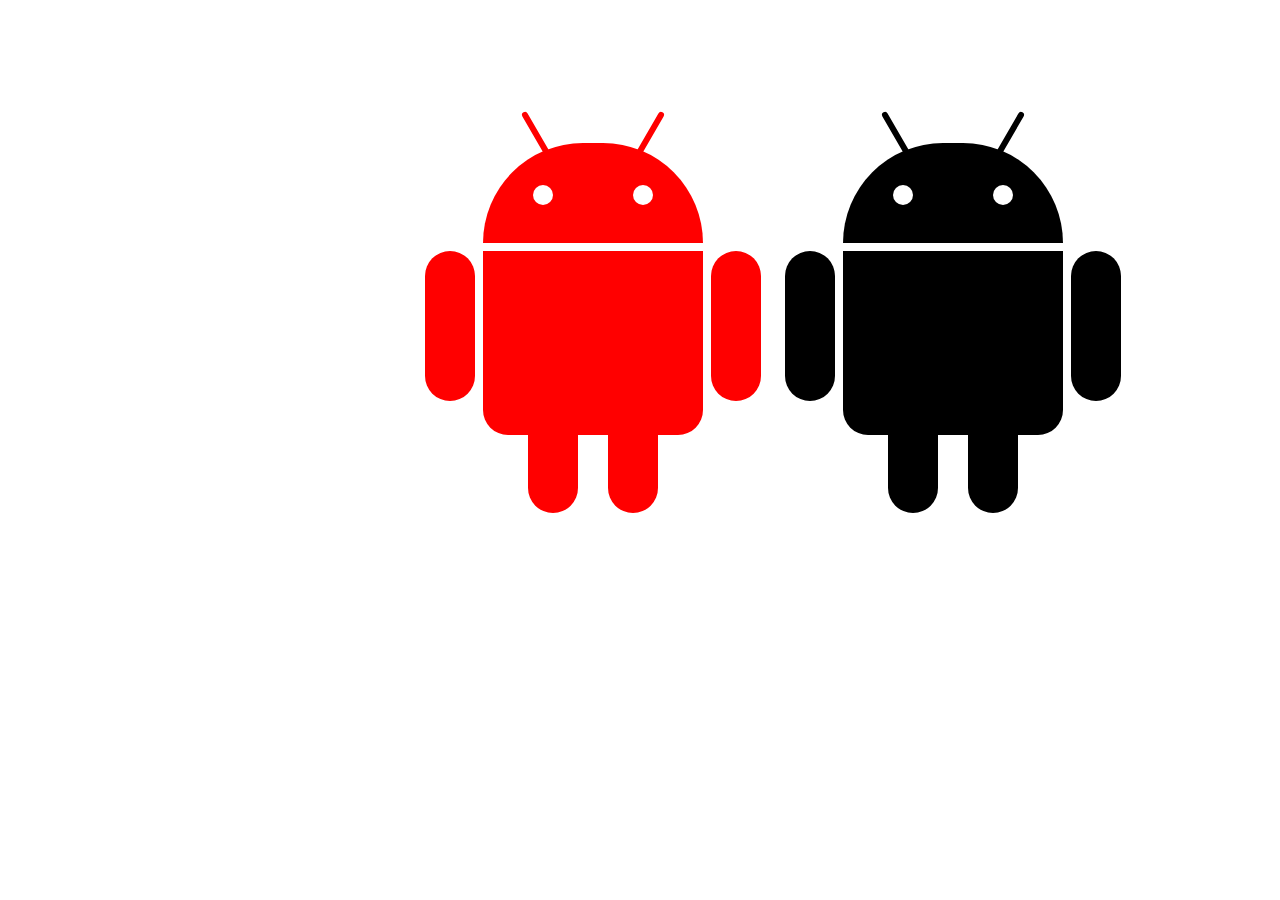
==== Index.html @ 37eeb53c "Add files via upload" ====
<!DOCTYPE html>
<html lang="en">
<head>
    <link rel="stylesheet" href="android.css">
    <meta charset="UTF-8">
    <meta http-equiv="X-UA-Compatible" content="IE=edge">
    <meta name="viewport" content="width=device-width, initial-scale=1.0">
    <title>Document</title>
</head>
<body>
    <table>
<td>
<!-- Container (DIV) principal do desenho -->
<div class="android">

    <!-- Cabeça -->
	<div class="head">
        <!-- Antena esquerda -->
		<div class="left_ant"></div>
        <!-- Antena direita -->
		<div class="right_ant"></div>
        <!-- Olho esquerdo -->
		<div class="left_eye"></div>
        <!-- Olho direito -->
		<div class="right_eye"></div>
	</div>

    <!-- Corpo -->
	<div class="body">
        <!-- Braço Esquerdo -->
		<div class="left_arm"></div>
        <!-- Braço Direito -->
		<div class="right_arm"></div>
        <!-- Perna Esquerda -->
		<div class="left_leg"></div>
        <!-- Perna Direita -->
		<div class="right_leg"></div>
	</div>
</div>
</td>


<td>
<!-- Container (DIV) principal do desenho -->
<div class="android2">

    <!-- Cabeça -->
	<div class="head2">
        <!-- Antena esquerda -->
		<div class="left_ant2"></div>
        <!-- Antena direita -->
		<div class="right_ant2"></div>
        <!-- Olho esquerdo -->
		<div class="left_eye2"></div>
        <!-- Olho direito -->
		<div class="right_eye2"></div>
	</div>

    <!-- Corpo -->
	<div class="body2">
        <!-- Braço Esquerdo -->
		<div class="left_arm2"></div>
        <!-- Braço Direito -->
		<div class="right_arm2"></div>
        <!-- Perna Esquerda -->
		<div class="left_leg2"></div>
        <!-- Perna Direita -->
		<div class="right_leg2"></div>
	</div>
</div>
</td>
</table>
</body>
</html>
---- android.css ----
/*
 * Android
 * Por: Leandromeda (Leandro Gaudio Rosa)
 */

 table {
    margin-left: 450px;
 }
 div {margin: o; padding: 0;}
 div div {background: red; position: relative;}
 
 .android{
     height: 404px; width: 334px;
     margin: 100px auto;
     margin-inline: 22px;
     
 }
 
 .head{
     width: 220px; height: 100px;
     top: 32px;
     border-radius: 110px 110px 0 0;
     -moz-border-radius: 110px 110px 0 0;
     -webkit-border-radius: 110px 110px 0 0;
     
     -webkit-transition: all 0.1s ease-in;
 }
 
 .left_eye, .right_eye {
     background: #fff;
     width: 20px; height: 20px;
     position: absolute; top: 42px;
     
     border-radius: 10px;
     -moz-border-radius: 10px;
     -webkit-border-radius: 10px;
 }
 
 .left_eye {left: 50px;}
 .right_eye {right: 50px;}
 
 .left_ant, .right_ant{
     width: 6px; height: 50px;
     position: absolute; top: -34px;
     border-radius: 3px;
     -webkit-border-radius: 3px;
     -moz-border-radius: 3px;
 }
 
 .left_ant {
     left: 50px;
     transform: rotate(-30deg);
     -webkit-transform: rotate(-30deg);
     -moz-transform: rotate(-30deg);
 }
 
 .right_ant {
     right: 50px;
     transform: rotate(30deg);
     -webkit-transform: rotate(30deg);
     -moz-transform: rotate(30deg);
 }
 
 .body{
     width: 220px; height: 184px;
     top: 40px;
     
     border-radius: 0 0 25px 25px;
     -webkit-border-radius: 0 0 25px 25px;
     -moz-border-radius: 0 0 25px 25px;
 }
 
 .left_arm, .right_arm, .left_leg, .right_leg {
     width: 50px; position: absolute;
     -webkit-transition: all 0.1s ease-in;
 }
 
 .left_arm, .right_arm {
     height: 150px;
     border-radius: 25px;
     -moz-border-radius: 25px;
     -webkit-border-radius: 25px;
 }
 
 .left_leg, .right_leg {
     height: 80px; top: 182px;
     border-radius: 0 0 25px 25px;
     -moz-border-radius: 0 0 25px 25px;
     -webkit-border-radius: 0 0 25px 25px;
 }
 
 .left_arm {left: -58px;}
 .right_arm {right: -58px;}
 .left_leg {left: 45px;}
 .right_leg {right: 45px;}
 
 .head:hover {
     -webkit-transform: rotate(-5deg) translate(-4px, -8px);
     -transform: rotate(-5deg) translate(-4px, -8px);
     -moz-transform: rotate(-5deg) translate(-4px, -8px);
 }
 
 .left_arm:hover{
     -webkit-transform: rotate(15deg) translate(-14px, 0);
     -transform: rotate(15deg) translate(-14px, 0);
     -moz-transform: rotate(15deg) translate(-14px, 0);
 }
 
 .right_arm:hover{
     -webkit-transform: rotate(-30deg) translate(30px, 0);
     -transform: rotate(-30deg) translate(30px, 0);
     -moz-transform: rotate(-30deg) translate(30px, 0);
 }








 /*
 * Android
 * Por: Leandromeda (Leandro Gaudio Rosa)
 */

 div {margin: o; padding: 0;}
 div div  { position: relative;}
 
 .android2{
     height: 404px; width: 334px;
     margin: 100px auto;
     
 }
 
 .head2{
    background-color: black;
     width: 220px; height: 100px;
     top: 32px;
     border-radius: 110px 110px 0 0;
     -moz-border-radius: 110px 110px 0 0;
     -webkit-border-radius: 110px 110px 0 0;
     
     -webkit-transition: all 0.1s ease-in;
 }
 
 .left_eye2, .right_eye2 {
     background: #fff;
     width: 20px; height: 20px;
     position: absolute; top: 42px;
     
     border-radius: 10px;
     -moz-border-radius: 10px;
     -webkit-border-radius: 10px;
 }
 
 .left_eye2 {left: 50px;}
 .right_eye2 {right: 50px;}
 
 .left_ant2, .right_ant2{
    background-color: black;
     width: 6px; height: 50px;
     position: absolute; top: -34px;
     border-radius: 3px;
     -webkit-border-radius: 3px;
     -moz-border-radius: 3px;
 }
 
 .left_ant2 {
     left: 50px;
     transform: rotate(-30deg);
     -webkit-transform: rotate(-30deg);
     -moz-transform: rotate(-30deg);
 }
 
 .right_ant2 {
     right: 50px;
     transform: rotate(30deg);
     -webkit-transform: rotate(30deg);
     -moz-transform: rotate(30deg);
 }
 
 .body2{
    background-color: black;
     width: 220px; height: 184px;
     top: 40px;
     
     border-radius: 0 0 25px 25px;
     -webkit-border-radius: 0 0 25px 25px;
     -moz-border-radius: 0 0 25px 25px;
 }
 
 .left_arm2, .right_arm2, .left_leg2, .right_leg2 {
     width: 50px; position: absolute;
     -webkit-transition: all 0.1s ease-in;
 }
 
 .left_arm2, .right_arm2 {
    background-color: black;
     height: 150px;
     border-radius: 25px;
     -moz-border-radius: 25px;
     -webkit-border-radius: 25px;
 }
 
 .left_leg2, .right_leg2 {
    background-color: black;
     height: 80px; top: 182px;
     border-radius: 0 0 25px 25px;
     -moz-border-radius: 0 0 25px 25px;
     -webkit-border-radius: 0 0 25px 25px;
 }
 
 .left_arm2 {left: -58px;}
 .right_arm2 {right: -58px;}
 .left_leg2 {left: 45px;}
 .right_leg2 {right: 45px;}
 
 .head2:hover {
     -webkit-transform: rotate(-5deg) translate(-4px, -8px);
     -transform: rotate(-5deg) translate(-4px, -8px);
     -moz-transform: rotate(-5deg) translate(-4px, -8px);
 }
 
 .left_arm2:hover{
     -webkit-transform: rotate(15deg) translate(-14px, 0);
     -transform: rotate(15deg) translate(-14px, 0);
     -moz-transform: rotate(15deg) translate(-14px, 0);
 }
 
 .right_arm2:hover{
     -webkit-transform: rotate(-30deg) translate(30px, 0);
     -transform: rotate(-30deg) translate(30px, 0);
     -moz-transform: rotate(-30deg) translate(30px, 0);
 }
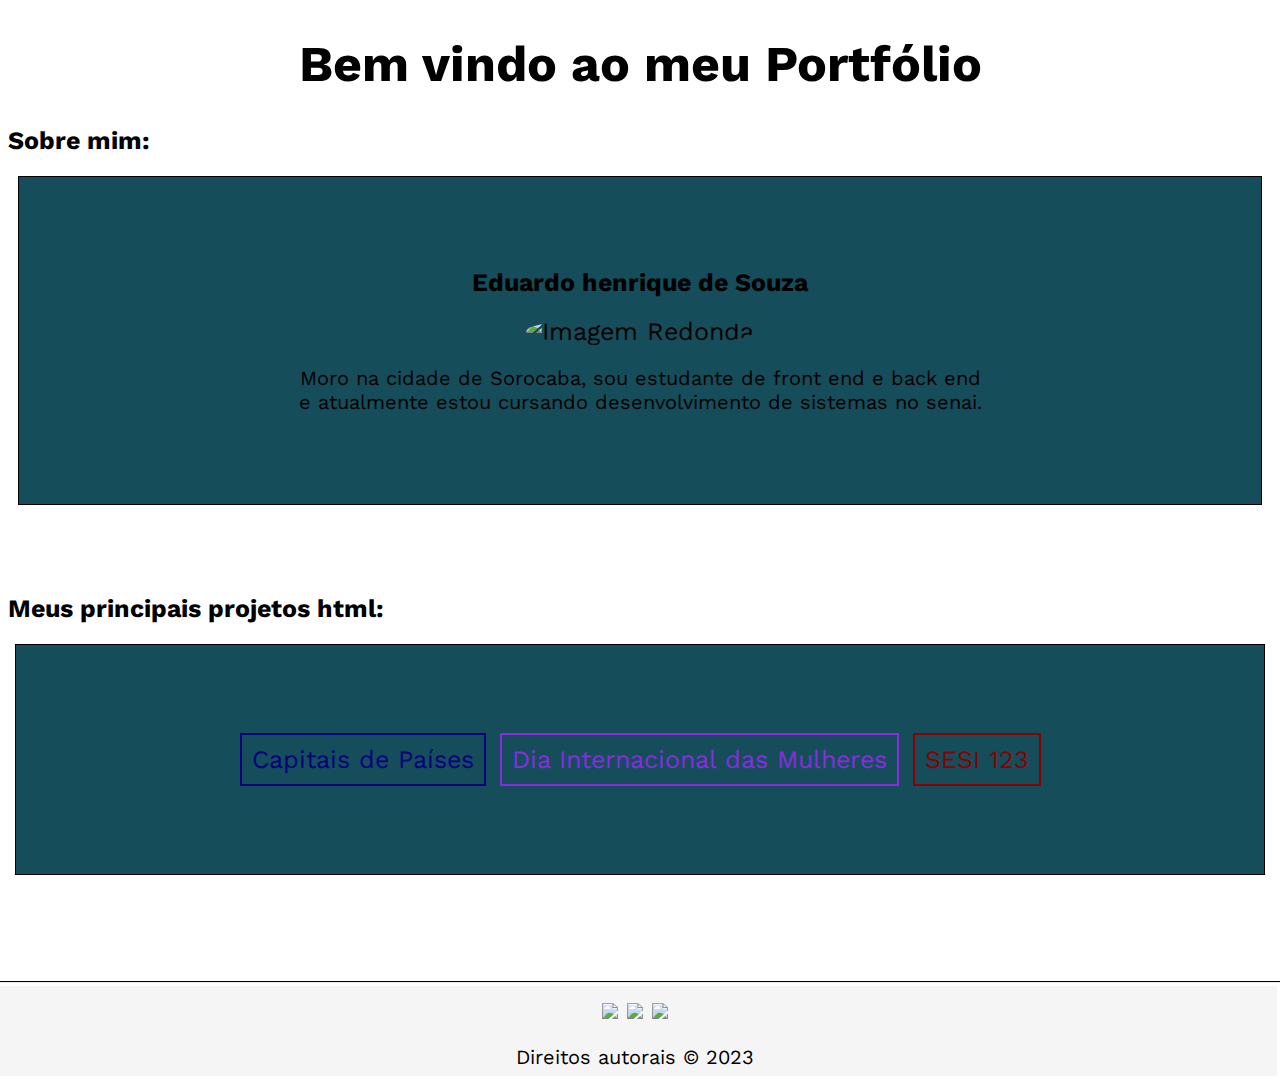
==== commit b2f91549: "Add files via upload" ====
--- a/Index.html
+++ b/Index.html
@@ -1,74 +1,64 @@
 <!DOCTYPE html>
-<html lang="en">
+<html lang="pt-br">
 <head>
-    <link rel="stylesheet" href="android.css">
+    <link rel="stylesheet" type="text/css" href="style.css">
     <meta charset="UTF-8">
     <meta http-equiv="X-UA-Compatible" content="IE=edge">
     <meta name="viewport" content="width=device-width, initial-scale=1.0">
-    <title>Document</title>
+    <title>Eduardo Souza</title>
+    <link rel="icon" href="Img/Eu2.png" type="image/x-icon">
 </head>
 <body>
-    <table>
+    <center>
+        <section id="Inicío">
+            <h1>Bem vindo ao meu Portfólio</h1>
+        </section>
+        </center>
+        
+        <h2>Sobre mim:</h2>
+        <div class="bord">
+            
+            <center>
+            <h2>Eduardo henrique de Souza</h2>
+            <img height="250" src="Img/Eu.jfif" alt="Imagem Redonda" class="imagem-redonda">
+            <p>Moro na cidade de Sorocaba, sou estudante de front end e back end <br> e atualmente estou cursando desenvolvimento de sistemas no senai.</p>
+        </div>
+        </center>
+        <br>
+        <br>
+        <h2>Meus principais projetos html:</h2> 
+        <div class="bord2" >
+        <div class="nav" >
+ <center>           
+<table class="tabela">
 <td>
-<!-- Container (DIV) principal do desenho -->
-<div class="android">
-
-    <!-- Cabeça -->
-	<div class="head">
-        <!-- Antena esquerda -->
-		<div class="left_ant"></div>
-        <!-- Antena direita -->
-		<div class="right_ant"></div>
-        <!-- Olho esquerdo -->
-		<div class="left_eye"></div>
-        <!-- Olho direito -->
-		<div class="right_eye"></div>
-	</div>
-
-    <!-- Corpo -->
-	<div class="body">
-        <!-- Braço Esquerdo -->
-		<div class="left_arm"></div>
-        <!-- Braço Direito -->
-		<div class="right_arm"></div>
-        <!-- Perna Esquerda -->
-		<div class="left_leg"></div>
-        <!-- Perna Direita -->
-		<div class="right_leg"></div>
-	</div>
+<a class="países" href="Sites/Países.html">Capitais de Países </a>
+</td>
+<td>
+    <div class="nav2">
+<a class="mulheres" href="Sites/Dia_das_mulheres.html">Dia Internacional das Mulheres</a>
 </div>
 </td>
-
-
 <td>
-<!-- Container (DIV) principal do desenho -->
-<div class="android2">
-
-    <!-- Cabeça -->
-	<div class="head2">
-        <!-- Antena esquerda -->
-		<div class="left_ant2"></div>
-        <!-- Antena direita -->
-		<div class="right_ant2"></div>
-        <!-- Olho esquerdo -->
-		<div class="left_eye2"></div>
-        <!-- Olho direito -->
-		<div class="right_eye2"></div>
-	</div>
-
-    <!-- Corpo -->
-	<div class="body2">
-        <!-- Braço Esquerdo -->
-		<div class="left_arm2"></div>
-        <!-- Braço Direito -->
-		<div class="right_arm2"></div>
-        <!-- Perna Esquerda -->
-		<div class="left_leg2"></div>
-        <!-- Perna Direita -->
-		<div class="right_leg2"></div>
-	</div>
+<div class="nav3">
+<a class="SESI" href="Sites/Sesi.html">SESI 123</a>
 </div>
 </td>
 </table>
-</body>
-</html>+ </center>
+        </div>    
+        </div>
+<br>
+<br>
+<br>
+<hr class="divisoria">
+        <footer class="rodapé">
+                         
+<a href="https://www.linkedin.com/in/eduardo-souza-16a38226b/"> 
+<img height="40" src="Img/Linkedin.png"></a>
+<a href="https://www.instagram.com/edu_s0uz4/"> 
+    <img height="40" src="Img/Instagram.png"></a>
+
+<a href="#Início"><img height="40" src="Img/Inicio.png"> </a>
+<p>Direitos autorais &copy; 2023</p>
+        </footer>--- a/style.css
+++ b/style.css
@@ -0,0 +1,174 @@
+@import url('https://fonts.googleapis.com/css2?family=Work+Sans:ital,wght@0,100;0,200;0,300;0,400;0,500;0,600;0,700;0,800;0,900;1,100;1,200;1,300;1,400;1,500;1,600;1,700;1,800;1,900&display=swap');
+
+h1{
+    color: black;
+    font-family: 'Work Sans', sans-serif;
+    font-size: 50px;
+  }
+
+  h2{
+    color: black;
+    font-family: 'Work Sans', sans-serif;
+    font-size: 25px;
+  }
+
+  p{
+    color: black;
+    font-family: 'Work Sans', sans-serif;
+    font-size: 20px;
+  }
+
+  .p1{
+    color: black;
+    font-family: 'Work Sans', sans-serif;
+    font-size: 15px;
+  }
+
+body{
+    color: black;
+    font-family: 'Work Sans', sans-serif;
+    font-size: 25px;
+  }
+  
+  .bord {
+    background-color: rgb(22, 77, 90);
+    color: black;
+    margin: 10px;
+    border: 1px solid black;
+    padding: 70px;
+  
+  }
+
+  .bord2 {
+    background-color: rgb(22, 77, 90);
+    color: black;
+    margin: 7px;
+    border: 1px solid black;
+    padding: 50px;
+  
+  }
+
+  .imagem-redonda {
+    border-radius: 50%;
+  }
+
+  .países {
+color: navy;
+font-family: 'Work Sans', sans-serif; 
+margin: 25px;
+border: 2px solid navy;
+padding: 10px;
+  }
+
+  .mulheres {
+color:blueviolet;
+font-family: 'Work Sans', sans-serif;
+margin: 25px;
+border: 2px solid blueviolet;
+padding: 10px;
+}
+
+  .SESI {
+color:darkred;
+font-family: 'Work Sans', sans-serif; 
+margin: 25px;
+border: 2px solid darkred;
+padding: 10px;
+  }
+
+  
+
+
+
+
+
+
+
+
+
+  .nav{
+    background-color: rgb(22, 77, 90);
+    margin-left: -40px;
+    overflow: hidden;
+    margin: 10px;
+}
+
+.nav a{
+  
+    text-decoration: none;
+    text-align: center;
+    
+    
+    display: block;
+    float: left;
+}
+
+.nav a:hover{
+    background: rgb(30, 107, 124);
+    color: navy;
+
+}
+
+.nav2{
+  
+  margin-left: -40px;
+  overflow: hidden;
+
+}
+
+.nav2 a{
+  
+  text-decoration: none;
+  text-align: center;
+  
+
+  display: block;
+  float: left;
+}
+
+.nav2 a:hover{
+  background: rgb(30, 107, 124);
+  color: blueviolet;
+
+}
+
+.nav3{
+  
+  margin-left: -40px;
+  overflow: hidden;
+
+}
+
+.nav3 a{
+  
+  text-decoration: none;
+  text-align: center;
+  
+  
+  display: block;
+  float: left;
+}
+
+.nav3 a:hover{
+  background: rgb(30, 107, 124);
+  color: darkred;
+
+}
+
+footer {
+  padding: 10px;
+  background-color: whitesmoke;
+  text-align: center;
+  margin-top: -10px;
+  margin-left: -15px; 
+  margin-right: -15px; 
+  width: 100%;
+  height: 70px;
+}
+
+
+.divisoria {
+  border-top: 1px solid black; 
+  margin-left: -20px; 
+  margin-right: -20px; 
+}